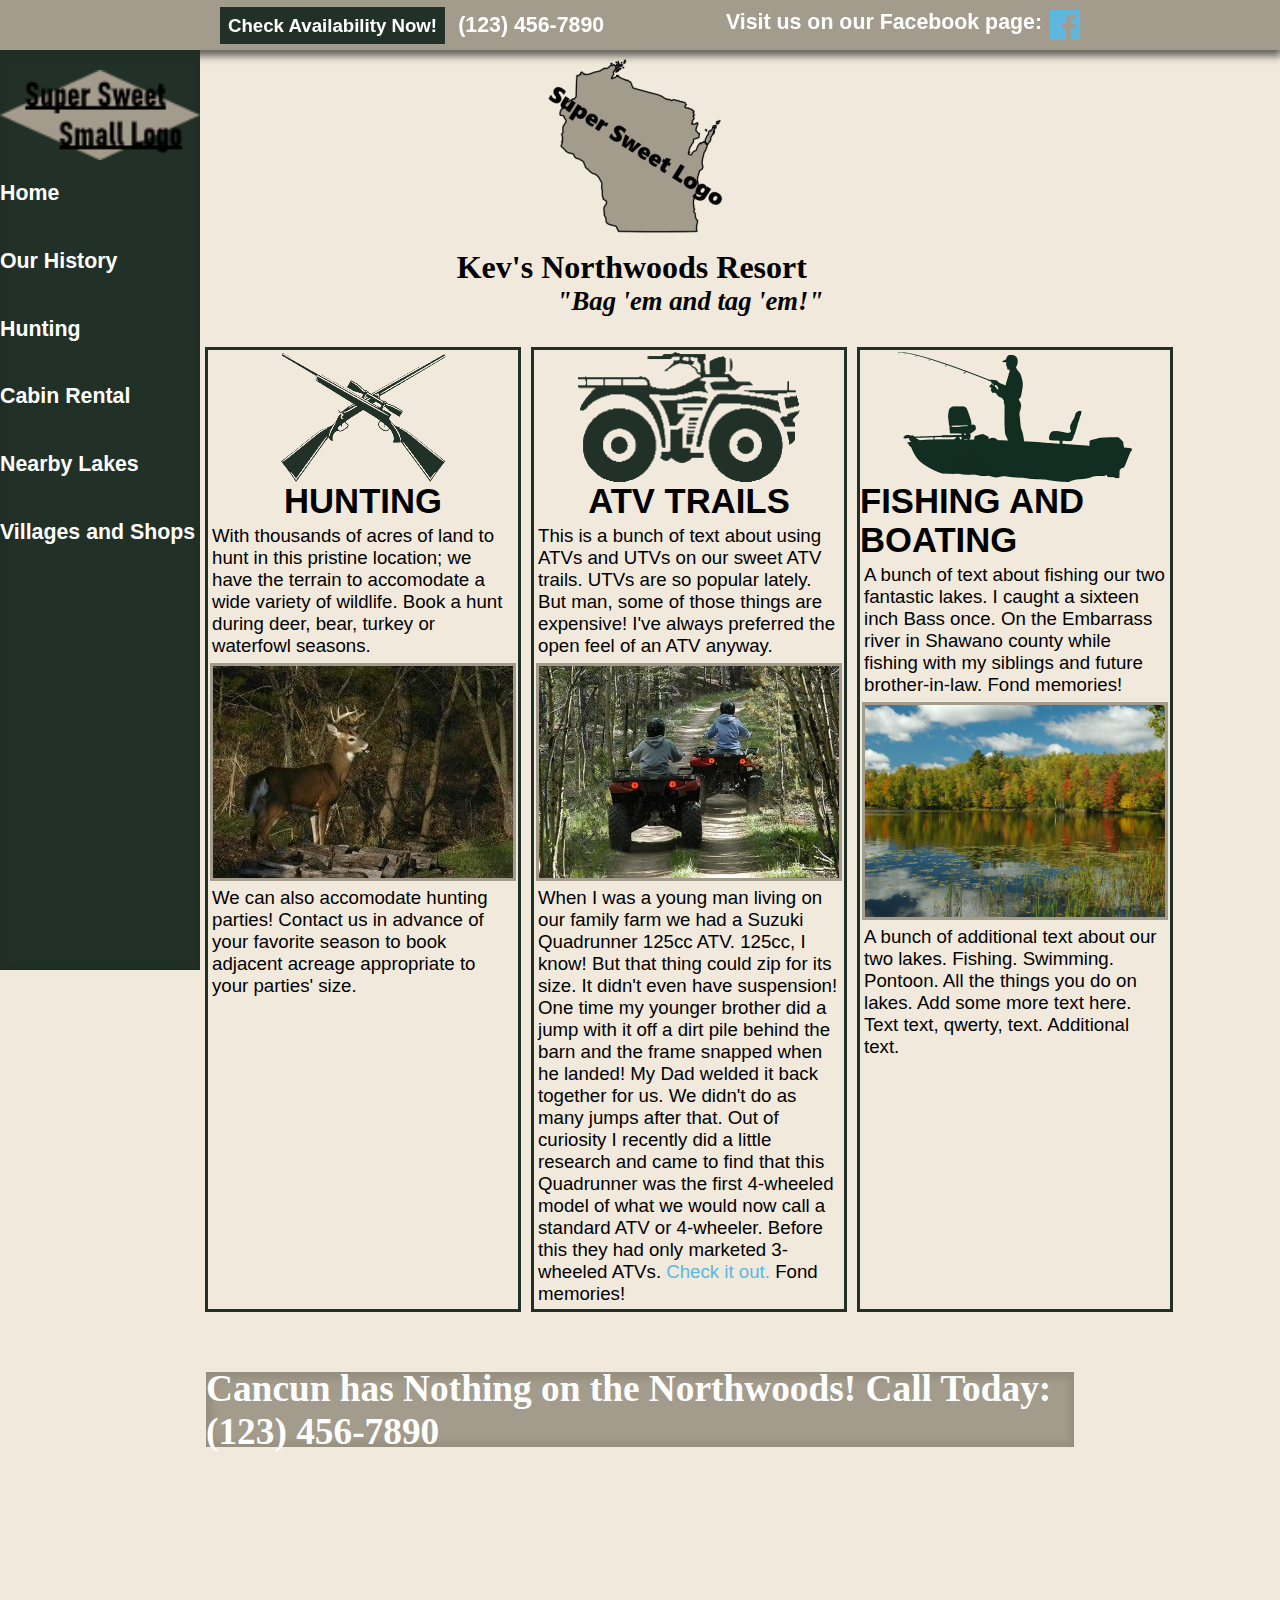
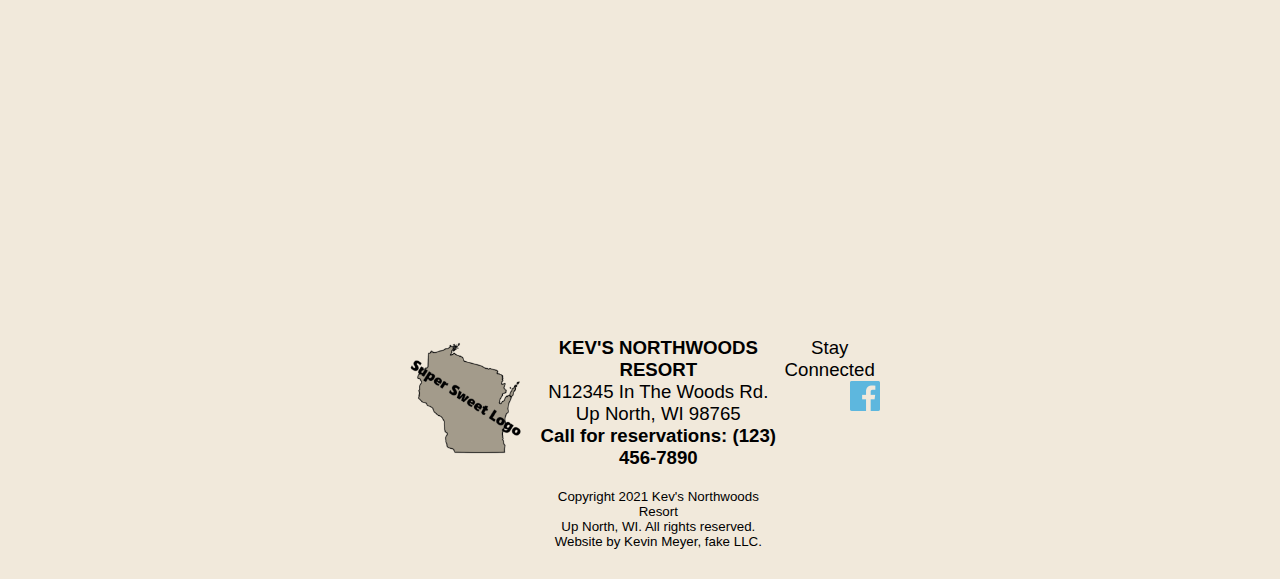
==== index.html @ 8d96f90e "Add home page footer" ====
<!DOCTYPE html>
<html lang="en-US">
<head>
  <title>WI Deer Huntin. Bag 'em and tag 'em!</title>
  <link rel="reset_stylesheet" href="css/reset_stylesheet.css">
  <link rel="stylesheet" href="css/styles.css">
</head>
<body>
<header id="top-nav-bar">
  <div class="container flex-top-nav">
    <div id="top-left-hypers">
      <a id="top-nav-button" target="_blank" href="availability.html"> Check Availability Now!</a>
      <a class="top-nav-font href="tel:1234567890>(123) 456-7890</a>
    </div>
    <div id="top-right-hypers">
      <a class="top-nav-font" target="_blank" href="fake_facebook_page.html"> Visit us on our Facebook page:
      </a>
      <a class="fb-img-link" target="_blank" href="fake_facebook_page.html"> <img src="img/FB_logo_link.png"
         alt="Facebook logo">
      </a>
    </div>
  </div>
</header>
<div id="left-nav-bar">
  <img src="img/supersweet_small_logo.png">
  <p>Home</p>
  <p>Our History</p>
  <p>Hunting</p>
  <p>Cabin Rental</p>
  <p>Nearby Lakes</p>
  <p>Villages and Shops</p>
</div>
<h2 class="container flex-centered flex-header">
  <div>
    <img src="img/supersweet_logo_resize.png">
  </div>
  <div>
    <p id="bagandtag1"> Kev's Northwoods Resort</p>
    <p id="bagandtag2"> "Bag 'em and tag 'em!"</p>
  </div>
</h2>
<div class="container">
  <div class="main-body">
    <img class="main-body-art" src="img/rifles_art.png">
    <p class="main-body-header">HUNTING</p>
    <p class="main-body-text">With thousands of acres of land to hunt in this pristine location; we have
      the terrain to accomodate a wide variety of wildlife. Book a hunt during deer, bear, turkey or
      waterfowl seasons.</p>
    <img class="main-live-pic" src="img/white_tail_deer_rs.png">
    <p class="main-body-text">We can also accomodate hunting parties! Contact us in advance of your favorite
      season to book adjacent acreage appropriate to your parties' size.</p>
  </div>
  <div class="main-body">
    <img class="main-body-art" src="img/atv_art.png">
    <p class="main-body-header">ATV TRAILS</p>
    <p class="main-body-text">This is a bunch of text about using ATVs and UTVs on our sweet ATV trails.
      UTVs are so popular lately. But man, some of those things are expensive! I've always preferred
      the open feel of an ATV anyway.</p>
    <img class="main-live-pic" src="img/atvtrail.png">
    <p class="main-body-text">When I was a young man living on our family farm we had a Suzuki Quadrunner
      125cc ATV. 125cc, I know! But that thing could zip for its size. It didn't even have suspension! One
      time my younger brother did a jump with it off a dirt pile behind the barn and the frame snapped when
      he landed! My Dad welded it back together for us. We didn't do as many jumps after that. Out of
      curiosity I recently did a little research and came to find that this Quadrunner was the first 4-wheeled
      model of what we would now call a standard ATV or 4-wheeler. Before this they had only marketed 3-wheeled
      ATVs. <a class="standardfontlink" target="_blank" href="https://offroadingpro.com/suzuki-quadrunner/">
      Check it out.</a> Fond memories!</p>
  </div>
  <div class="main-body">
    <img class="main-body-art" src="img/fisherman_art.png">
    <p class="main-body-header">FISHING AND BOATING</p>
    <p class="main-body-text">A bunch of text about fishing our two fantastic lakes. I caught a sixteen
      inch Bass once. On the Embarrass river in Shawano county while fishing with my siblings and future
      brother-in-law. Fond memories!</p>
    <img class="main-live-pic" src="img/lake_pic_rs.png">
    <p class="main-body-text">A bunch of additional text about our two lakes. Fishing. Swimming. Pontoon.
      All the things you do on lakes. Add some more text here. Text text, qwerty, text. Additional text.</p>
  </div>
</div>
<div class="containerextramargin flex-centered">
  <div class="lowerbanner">
    <p>Cancun has Nothing on the Northwoods! Call Today: (123) 456-7890</p>
  </div>
  <div class="slideshow">
    <div class="slideshowimages">
      <img src="img/cabin_rental_slsh.png" alt="Cabin Rental">
    </div>
    <div class="slideshowimages">
      <img src="img/trap_shooting_slsh.png" alt="Trap Shooting">
    </div>
    <div class="slideshowimages">
      <img src="img/pontoon_boat_slsh.png" alt="Pontoon Boat">
    </div>
  </div>
</div>
<div class="home-footer-content">
  <img class="large-logo" src="img/supersweet_logo_resize.png">
  <div class="home-footer-text-container">
    <p class="footer-text-bolder">KEV'S NORTHWOODS RESORT</p>
    <p class="footer-text">N12345 In The Woods Rd.</p>
    <p class="footer-text">Up North, WI 98765</p>
    <p class="footer-text-bolder">Call for reservations: (123) 456-7890</p>
    <p class="footer-text-space"></p>
    <p class="footer-text-smaller">Copyright 2021 Kev's Northwoods Resort</p>
    <p class="footer-text-smaller">Up North, WI. All rights reserved.</p>
    <p class="footer-text-smaller">Website by Kevin Meyer, fake LLC.</p>
  </div>
  <div class="home-footer-fb">
    <p class="footer-text">Stay Connected</p>
    <a class="fb-img-link" target="_blank" href="fake_facebook_page.html"> <img src="img/FB_logo_link.png"
      alt="Facebook logo">
    </a>
  </div>
</div>
</body>
</html>
---- css/styles.css ----
body {
  background: #F1E9DB;
  font-family: 'Gill Sans', 'Gill Sans MT', Calibri, 'Trebuchet MS', sans-serif;
  font-size: 14pt;
  color: #000000;
  margin: 0;
}
a {
  text-decoration: none;
}
.container {
  margin: 0 200px;
  display: flex;
}
.containerextramargin {
  margin: 0 206px;
  display: flex;
  flex-direction: column;
}
.flex-centered {
  display: flex;
  height: 100%;
  justify-content: center;
  align-items: center;
}
.flex-top-nav {
  display: flex;
  height: 100%;
  align-items: center;
}
.flex-header {
  flex-direction: column;
}
#top-nav-bar {
  background-color: #A39B8B;
  height: 50px;
  position: sticky;
  top: 0;
  box-shadow: 0px 4px 8px 2px rgba(0, 0, 0, .6);
  z-index: 1;
}
#top-left-hypers {
  flex: 1;
}
#top-nav-button {
  color: #ffffff;
  font-weight: bold;
  font-size: 14pt;
  background: #223127;
  padding: 8px;
  margin-left: 20px;
}
#top-nav-button:hover {
  background: #2d4f2d;
}
.top-nav-font {
  color: #ffffff;
  font-weight: bolder;
  font-size: 16pt;
  padding: 0 8px;
}
.top-nav-font:hover {
  color: #c6c6c6;
}
#top-right-hypers {
  display: flex;
  flex: 1;
  justify-content: flex-end;
}
.fb-img-link {
  height: 30px;
  width: 30px;
}
a.fb-img-link:hover img {
  display: none;
}
a.fb-img-link:hover::after {
  content: url(file:///C:/repository/resort_page/img/FB_logo_link_hover.png);
}
#left-nav-bar {
  display: flex;
  background-color: #223127;
  width: 200px;
  height: 100%;
  position: fixed;
  top: 50px;
  left: 0;
  overflow-x: hidden;
  padding-top: 20px;
  flex-direction: column;
  color: white;
  font-weight: bolder;
  font-size: 16pt;
  box-shadow: inset 1px 1px 6px 6px rgba(0, 0, 0, .08);
  z-index: 1;
}
.large-logo {
  height: 122px;
  width: 138px;
}
.main-head {
  height: fit-content;
  width: auto;
}
#bagandtag1 {
  font-family: 'Georgia';
  font-size: 24pt;
  font-weight: bold;
  margin: 0;
}
#bagandtag2 {
  font-family: 'mv boli';
  font-size: 20pt;
  font-style: italic;
  margin-top: 0;
  margin-bottom: 0;
  margin-left: 100px;
  margin-right: 0;
}
.main-body {
  flex: 1;
  display: flex;
  flex-direction: column;
  align-items: center;
  border-style: solid;
  border-width: 3px;
  border-color: #223127;
  margin: 5px;
  margin-top: 30px;
  margin-bottom: 30px;
}
.main-body-art {
  height: 130px;
  margin-top: 2px;
}
.main-body-header {
  font-size: 26pt;
  font-weight: bold;
  margin: 0;
}
.main-body-text {
  align-self: flex-start;
  margin: 4px
}
.main-live-pic {
  height: 212px;
  width: 300px;
  margin: 2px;
  border-style: solid;
  border-color: #A39B8B;
}
.standardfontlink {
  color: #5DB7DE;
}
.standardfontlink:hover {
  color: #4A92B1;
}
.lowerbanner {
  height: 75px;
  width: 100%;
  display: flex;
  align-items: center;
  justify-content: center;
  background: #A39B8B;
  color: #ffffff;
  font-size: 28pt;
  font-weight: bold;
  font-family: 'Cambria', 'Cochin', Georgia, Times, 'Times New Roman', serif;
  margin-top: 30px;
  margin-bottom: 30px;
  box-shadow: inset 1px 1px 6px 6px rgba(0, 0, 0, .08);
}
.slideshow {
  display: flex;
  width: 900px;
  height: 370px;
  margin-top: 30px;
  margin-bottom: 30px;
  position: relative;
}
.slideshow .slideshowimages img {
  position: absolute;
  min-width: 100%;
  min-height: 100%;
  height: auto;
  background: #000;
  -webkit-backface-visibility: hidden;
          backface-visibility: hidden;
  opacity: 0;
  -webkit-animation: slideshow 24s infinite;
          animation: slideshow 24s infinite;
}
.slideshow .slideshowimages:nth-child(2) img {
  -webkit-animation-delay: 8s;
          animation-delay: 8s;
}
.slideshow .slideshowimages:nth-child(1) img {
  -webkit-animation-delay: 16s;
          animation-delay: 16s;
}
@keyframes slideshow {
  40% {
      opacity: 1;
  }
  50% {
      opacity: 0;
  }
}
@-webkit-keyframes slideshow {
  40% {
      opacity: 1;
  }
  50% {
      opacity: 0;
  }
}
.home-footer-content {
  display: flex;
  justify-content: space-between;
  margin: 30px 400px;
}
.home-footer-text-container {
  display: flex;
  flex-direction: column;
  justify-content: center;
}
.footer-text {
  text-align: center;
  margin: 0;
}
.footer-text-bolder {
  text-align: center;
  font-weight: bold;
  margin: 0;
}
.footer-text-smaller {
  text-align: center;
  font-size: 10pt;
  margin: 0;
}
.footer-text-space {
  content: "";
  margin: 10px;
}
.home-footer-fb {
  display: flex;
  flex-direction: column;
  align-items: flex-end;
}
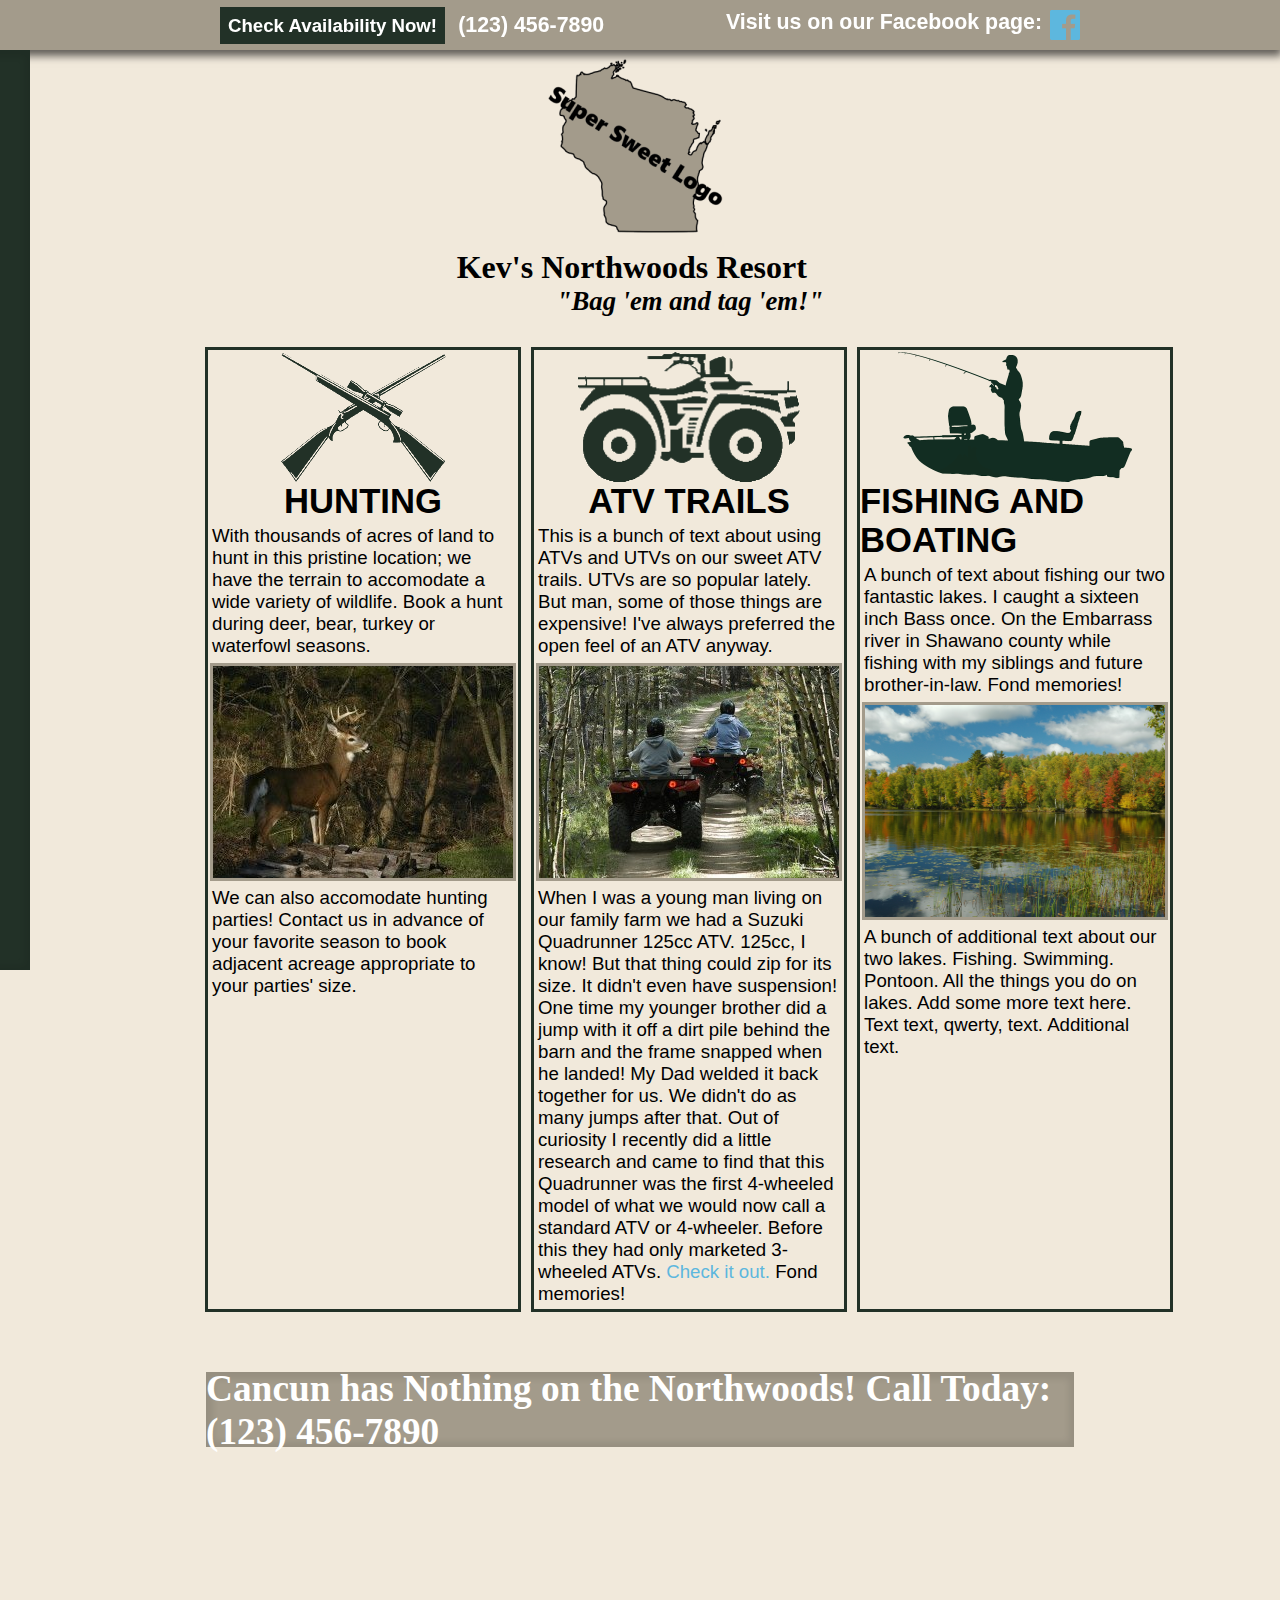
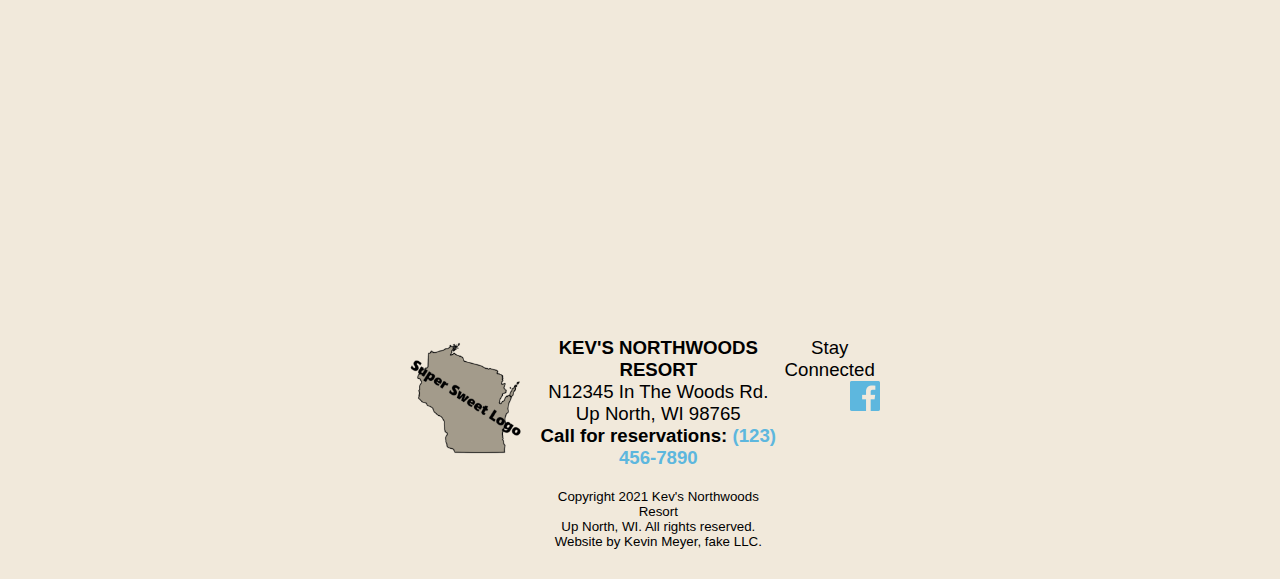
==== commit 710b9bfd: "Work on Left Nav bar" ====
--- a/index.html
+++ b/index.html
@@ -3,6 +3,7 @@
 <head>
   <title>WI Deer Huntin. Bag 'em and tag 'em!</title>
   <link rel="reset_stylesheet" href="css/reset_stylesheet.css">
+  <link rel="stylesheet" href="css/all.css">
   <link rel="stylesheet" href="css/styles.css">
 </head>
 <body>
@@ -10,7 +11,7 @@
   <div class="container flex-top-nav">
     <div id="top-left-hypers">
       <a id="top-nav-button" target="_blank" href="availability.html"> Check Availability Now!</a>
-      <a class="top-nav-font href="tel:1234567890>(123) 456-7890</a>
+      <a class="top-nav-font" href="tel:1234567890">(123) 456-7890</a>
     </div>
     <div id="top-right-hypers">
       <a class="top-nav-font" target="_blank" href="fake_facebook_page.html"> Visit us on our Facebook page:
@@ -22,16 +23,29 @@
   </div>
 </header>
 <div id="left-nav-bar">
-  <img src="img/supersweet_small_logo.png">
-  <p>Home</p>
-  <p>Our History</p>
-  <p>Hunting</p>
-  <p>Cabin Rental</p>
-  <p>Nearby Lakes</p>
-  <p>Villages and Shops</p>
+  <img class="small-logo" src="img/supersweet_small_logo.png">
+  <div class="left-nav-buttons">
+    <div class="nav-button"><a href="index.html">Home</a></div>
+    <div class="nav-button"><a href="history_page.html">Our History</a></div>
+    <div id="nav-button-hunting"><p>Hunting</p><i class="fas fa-caret-right"></i>
+      <div id="hunting-pop-out">
+        <a href="Deer_Season.html">Deer Season</a>
+        <a href="Bear_Season.html">Bear Season</a>
+        <a href="Fowl_Hunting.html">Fowl Hunting</a>
+      </div>
+    </div>
+    <div id="nav-button-cabinrental"><p>Cabin Rental</p><i class="fas fa-caret-right"></i>
+      <div id="cabin-pop-out"></div>
+    </div>
+    <div id="nav-button-nearbylakes"><p>Nearby Lakes</p><i class="fas fa-caret-right"></i>
+      <div id="lakes-pop-out">
+      </div>
+    </div>
+    <div class="nav-button-last"><p>Villages and Shops</p></div>
+  </div>
 </div>
 <h2 class="container flex-centered flex-header">
-  <div>
+  <div> 
     <img src="img/supersweet_logo_resize.png">
   </div>
   <div>
@@ -94,12 +108,12 @@
   </div>
 </div>
 <div class="home-footer-content">
-  <img class="large-logo" src="img/supersweet_logo_resize.png">
+  <img class="large-logo-footer" src="img/supersweet_logo_resize.png">
   <div class="home-footer-text-container">
     <p class="footer-text-bolder">KEV'S NORTHWOODS RESORT</p>
     <p class="footer-text">N12345 In The Woods Rd.</p>
     <p class="footer-text">Up North, WI 98765</p>
-    <p class="footer-text-bolder">Call for reservations: (123) 456-7890</p>
+    <p class="footer-text-bolder">Call for reservations: <a class="standardfontlink" href="tel:1234567890">(123) 456-7890</a></p>
     <p class="footer-text-space"></p>
     <p class="footer-text-smaller">Copyright 2021 Kev's Northwoods Resort</p>
     <p class="footer-text-smaller">Up North, WI. All rights reserved.</p>
--- a/css/styles.css
+++ b/css/styles.css
@@ -7,6 +7,7 @@
 }
 a {
   text-decoration: none;
+  color: #ffffff;
 }
 .container {
   margin: 0 200px;
@@ -79,25 +80,104 @@
 }
 #left-nav-bar {
   display: flex;
-  background-color: #223127;
-  width: 200px;
+  flex-direction: column;
+  align-items: center;
+  width: 350px;
   height: 100%;
   position: fixed;
   top: 50px;
-  left: 0;
-  overflow-x: hidden;
-  padding-top: 20px;
-  flex-direction: column;
+  left: -320px;
+  transition: 0.5s;
+  background-color: #223127;
   color: white;
   font-weight: bolder;
   font-size: 16pt;
+  overflow-x: hidden;
+  padding-top: 20px;
   box-shadow: inset 1px 1px 6px 6px rgba(0, 0, 0, .08);
   z-index: 1;
 }
-.large-logo {
-  height: 122px;
-  width: 138px;
-}
+#left-nav-bar:hover {
+  width: 200px;
+  left: 0px;
+}
+.small-logo {
+  height: 55px;
+  width: 111; 
+}
+.left-nav-buttons {
+  display: flex;
+  flex-direction: column;
+  margin: 15px;
+}
+.nav-button {
+  display: flex;
+  justify-content: space-between;
+  align-items: center;
+  border-bottom: solid 1px #ffffff;
+  height: 60px;
+  width: 164px;
+}
+#nav-button-hunting {
+  display: flex;
+  justify-content: space-between;
+  align-items: center;
+  position: relative;
+  border-bottom: solid 1px #ffffff;
+  height: 60px;
+  width: 164px;
+}
+#hunting-pop-out {
+  display: flex;
+  flex-direction: column;
+  align-items: center;
+  height: fit-content;
+  width: fit-content;
+  position: absolute;
+  background: #223127;
+  z-index: 1;
+  opacity: 0;
+}
+#nav-button-cabinrental {
+  display: flex;
+  justify-content: space-between;
+  align-items: center;
+  position: relative;
+  border-bottom: solid 1px #ffffff;
+  height: 60px;
+  width: 164px;
+}
+#cabin-pop-out {
+  opacity: 1;
+}
+#nav-button-nearbylakes {
+  display: flex;
+  justify-content: space-between;
+  align-items: center;
+  position: relative;
+  border-bottom: solid 1px #ffffff;
+  height: 60px;
+  width: 164px;
+}
+#lakes-pop-out {
+  opacity: 1;
+}
+#nav-button-hunting i {
+  font-size: 12pt;
+}
+#nav-button-cabinrental i {
+  font-size: 12pt;
+}
+#nav-button-nearbylakes i {
+  font-size: 12pt;
+}
+.nav-button-last {
+  display: flex;
+  align-items: center;
+  height: 60px;
+  width: 164px;
+}
+
 .main-head {
   height: fit-content;
   width: auto;
@@ -187,16 +267,16 @@
   -webkit-backface-visibility: hidden;
           backface-visibility: hidden;
   opacity: 0;
-  -webkit-animation: slideshow 24s infinite;
-          animation: slideshow 24s infinite;
+  -webkit-animation: slideshow 18s infinite;
+          animation: slideshow 18s infinite;
 }
 .slideshow .slideshowimages:nth-child(2) img {
-  -webkit-animation-delay: 8s;
-          animation-delay: 8s;
+  -webkit-animation-delay: 6s;
+          animation-delay: 6s;
 }
 .slideshow .slideshowimages:nth-child(1) img {
-  -webkit-animation-delay: 16s;
-          animation-delay: 16s;
+  -webkit-animation-delay: 12s;
+          animation-delay: 12s;
 }
 @keyframes slideshow {
   40% {
@@ -219,6 +299,10 @@
   justify-content: space-between;
   margin: 30px 400px;
 }
+.large-logo-footer {
+  height: 122px;
+  width: 138px;
+}
 .home-footer-text-container {
   display: flex;
   flex-direction: column;
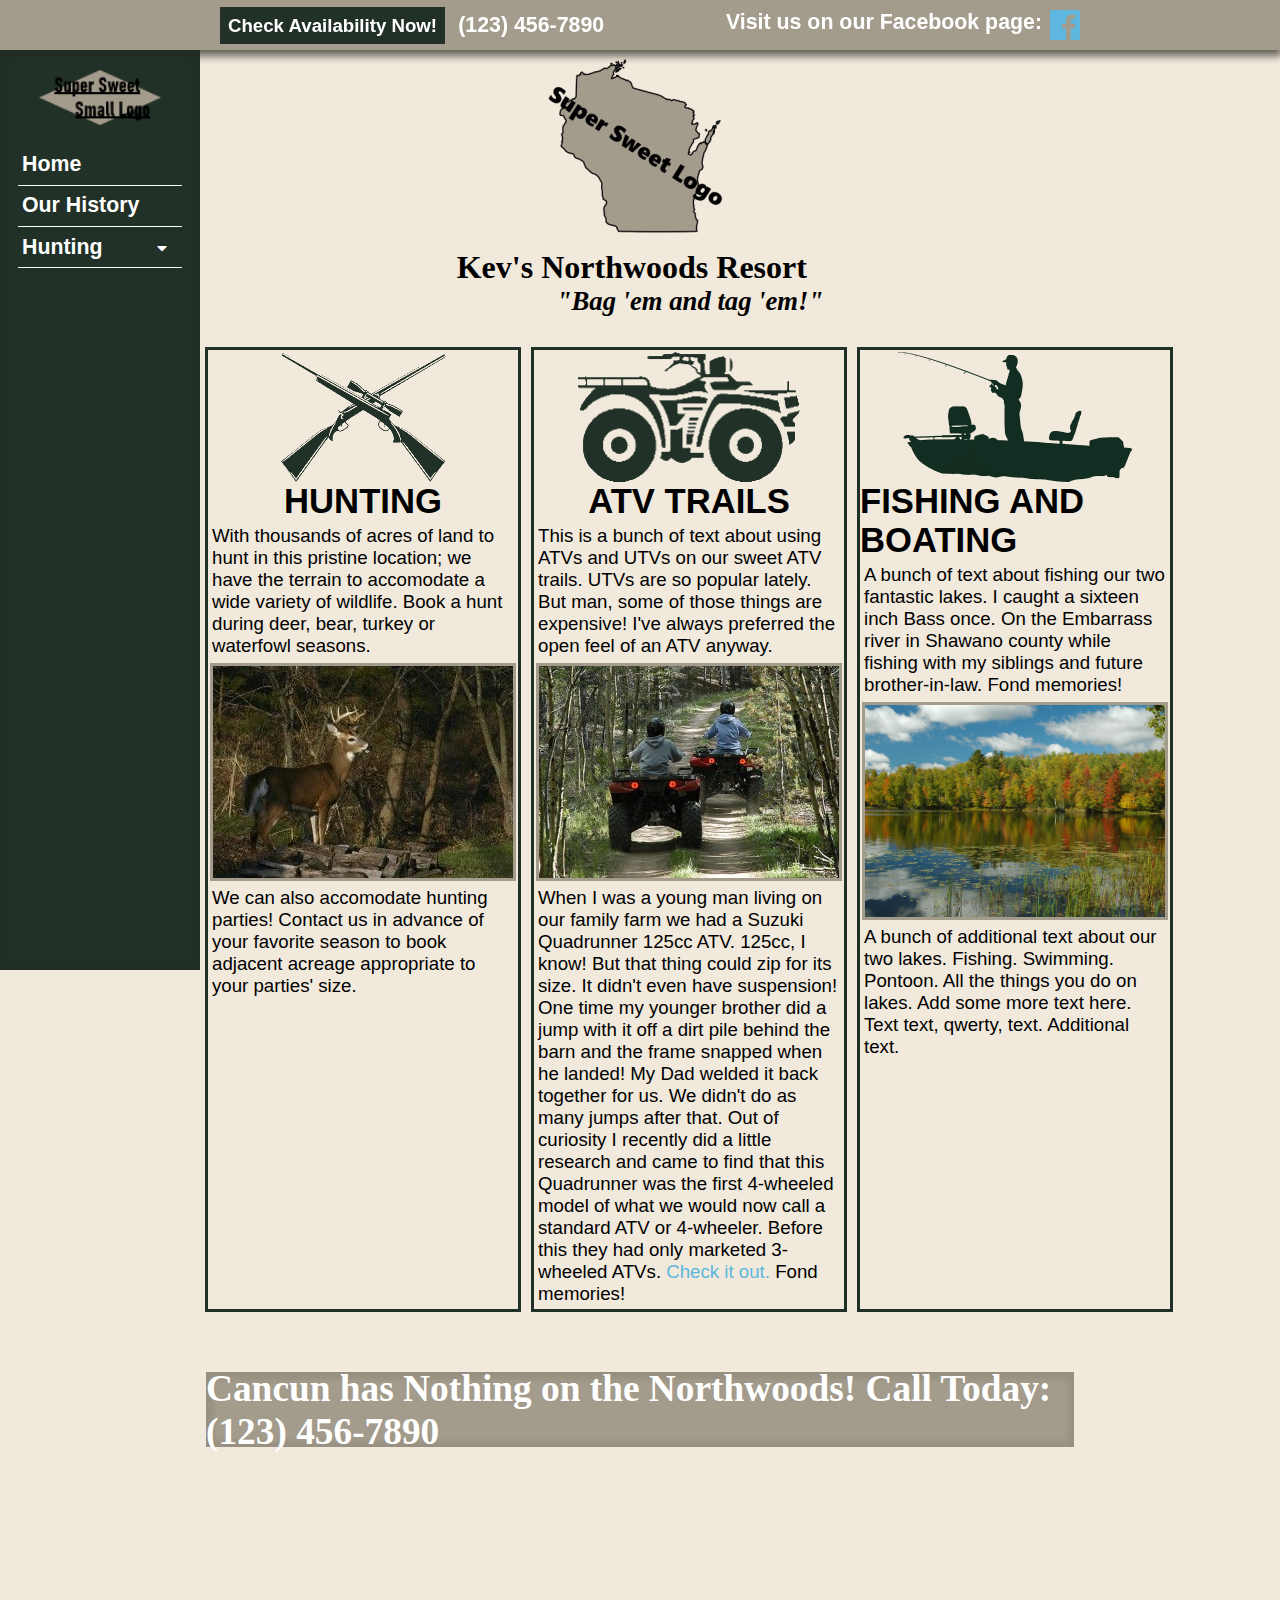
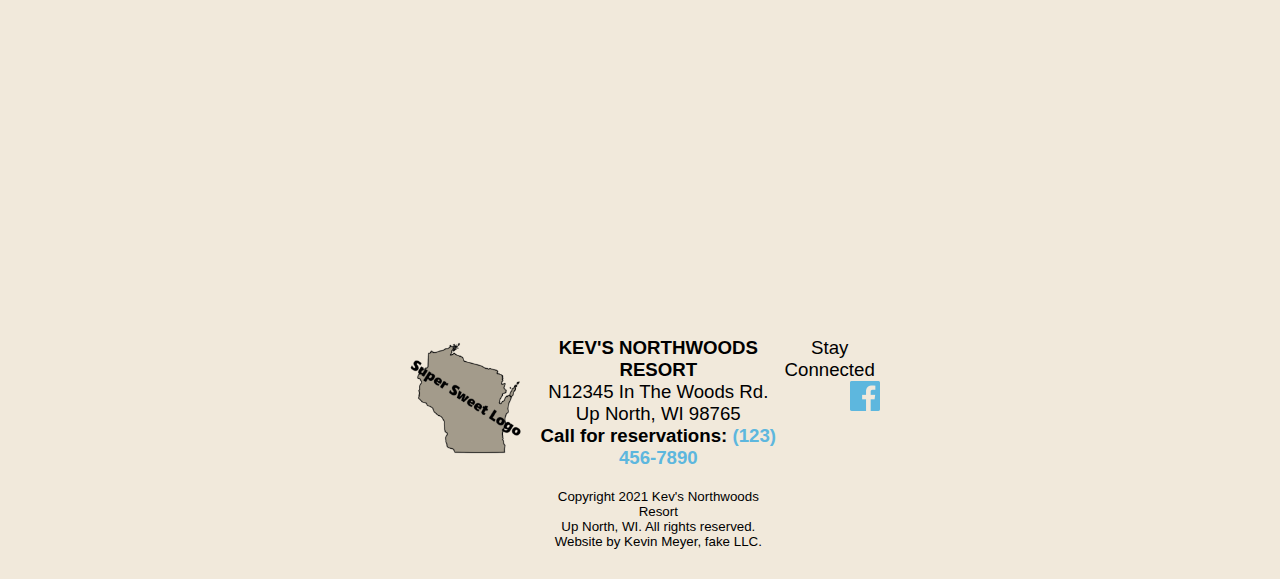
==== commit c3c2b93b: "Work on Left Nav layout and animations" ====
--- a/index.html
+++ b/index.html
@@ -22,28 +22,23 @@
     </div>
   </div>
 </header>
-<div id="left-nav-bar">
+<nav id="left-nav-bar">
   <img class="small-logo" src="img/supersweet_small_logo.png">
-  <div class="left-nav-buttons">
-    <div class="nav-button"><a href="index.html">Home</a></div>
-    <div class="nav-button"><a href="history_page.html">Our History</a></div>
-    <div id="nav-button-hunting"><p>Hunting</p><i class="fas fa-caret-right"></i>
-      <div id="hunting-pop-out">
-        <a href="Deer_Season.html">Deer Season</a>
-        <a href="Bear_Season.html">Bear Season</a>
-        <a href="Fowl_Hunting.html">Fowl Hunting</a>
-      </div>
-    </div>
-    <div id="nav-button-cabinrental"><p>Cabin Rental</p><i class="fas fa-caret-right"></i>
-      <div id="cabin-pop-out"></div>
-    </div>
-    <div id="nav-button-nearbylakes"><p>Nearby Lakes</p><i class="fas fa-caret-right"></i>
-      <div id="lakes-pop-out">
-      </div>
-    </div>
-    <div class="nav-button-last"><p>Villages and Shops</p></div>
+  <div class="nav-button">
+    <a class="main-nav-link" href="index.html">Home</a>
   </div>
-</div>
+  <div class="nav-button">
+    <a class="main-nav-link" href="history_page.html">Our History</a>
+  </div>
+  <div class="nav-button-expand">
+    <p>Hunting &emsp; &emsp;<i class="fas fa-caret-down"></i></p>
+    <ul>
+      <li><a href="deer_season.html">Deer Season</a></li>
+      <li><a href="bear_season.html">Bear Season</a></li>
+      <li><a href="fowl_season.html">Fowl Hunting</a></li>
+    </ul>
+  </div>
+</nav>
 <h2 class="container flex-centered flex-header">
   <div> 
     <img src="img/supersweet_logo_resize.png">
--- a/css/styles.css
+++ b/css/styles.css
@@ -8,6 +8,9 @@
 a {
   text-decoration: none;
   color: #ffffff;
+}
+ul {
+  list-style-type: none;
 }
 .container {
   margin: 0 200px;
@@ -82,11 +85,11 @@
   display: flex;
   flex-direction: column;
   align-items: center;
-  width: 350px;
+  width: 200px;
   height: 100%;
   position: fixed;
   top: 50px;
-  left: -320px;
+  left: 0px;
   transition: 0.5s;
   background-color: #223127;
   color: white;
@@ -97,87 +100,81 @@
   box-shadow: inset 1px 1px 6px 6px rgba(0, 0, 0, .08);
   z-index: 1;
 }
-#left-nav-bar:hover {
+/*#left-nav-bar:hover {
   width: 200px;
   left: 0px;
-}
+}*/
 .small-logo {
   height: 55px;
-  width: 111; 
-}
-.left-nav-buttons {
-  display: flex;
-  flex-direction: column;
-  margin: 15px;
+  width: 111;
+  margin-bottom: 20px;
 }
 .nav-button {
-  display: flex;
-  justify-content: space-between;
-  align-items: center;
+  padding: 0;
+  height: 40px;
+  width: 164px;
+  line-height: 39px;
+  border-bottom: #ffffff solid 1px;
+}
+.nav-button a {
+  display: block;
+  padding-left: 4px;
+}
+.nav-button a:hover {
+  background: #A39B8B;
+  box-shadow: inset 1px 1px 6px 6px rgba(0, 0, 0, .08);
+}
+.nav-button-expand {
+  padding: 0;
+  height: 40px;
+  width: 164px;
+  line-height: 40px;
+  border-bottom: #ffffff solid 1px;
+}
+.nav-button-expand p {
+  margin: 0;
+  padding-left: 4px;
+  display: block;
+}
+.nav-button-expand i {
+  font-size: 12pt;
+}
+.nav-button-expand ul {
+  font-size: 14pt;
+  list-style-type: none;
+  overflow: hidden;
+  padding: 0;
+  margin: 0;
+  height: 0px;
+  -webkit-transition: height 0.6s ease;
+     -moz-transition: height 0.6s ease;
+       -o-transition: height 0.6s ease;
+      -ms-transition: height 0.6s ease;
+          transition: height 0.6s ease;
+}
+.nav-button-expand:hover p{
+  background: #A39B8B;
+  box-shadow: inset 1px 1px 6px 6px rgba(0, 0, 0, .08);
+}
+.nav-button-expand:hover ul {
+  height: 90px;
   border-bottom: solid 1px #ffffff;
-  height: 60px;
+}
+.nav-button-expand ul a {
+  display: block;
+  height: 30px;
   width: 164px;
-}
-#nav-button-hunting {
-  display: flex;
-  justify-content: space-between;
-  align-items: center;
-  position: relative;
-  border-bottom: solid 1px #ffffff;
-  height: 60px;
+  line-height: 30px;
+  text-align: right;
+}
+.nav-button-expand a:hover {
+  background: #A39B8B;
+  box-shadow: inset 1px 1px 6px 6px rgba(0, 0, 0, .08);
+}
+.nav-button-expand li {
+  height: 30px;
   width: 164px;
 }
-#hunting-pop-out {
-  display: flex;
-  flex-direction: column;
-  align-items: center;
-  height: fit-content;
-  width: fit-content;
-  position: absolute;
-  background: #223127;
-  z-index: 1;
-  opacity: 0;
-}
-#nav-button-cabinrental {
-  display: flex;
-  justify-content: space-between;
-  align-items: center;
-  position: relative;
-  border-bottom: solid 1px #ffffff;
-  height: 60px;
-  width: 164px;
-}
-#cabin-pop-out {
-  opacity: 1;
-}
-#nav-button-nearbylakes {
-  display: flex;
-  justify-content: space-between;
-  align-items: center;
-  position: relative;
-  border-bottom: solid 1px #ffffff;
-  height: 60px;
-  width: 164px;
-}
-#lakes-pop-out {
-  opacity: 1;
-}
-#nav-button-hunting i {
-  font-size: 12pt;
-}
-#nav-button-cabinrental i {
-  font-size: 12pt;
-}
-#nav-button-nearbylakes i {
-  font-size: 12pt;
-}
-.nav-button-last {
-  display: flex;
-  align-items: center;
-  height: 60px;
-  width: 164px;
-}
-
 .main-head {
   height: fit-content;
   width: auto;
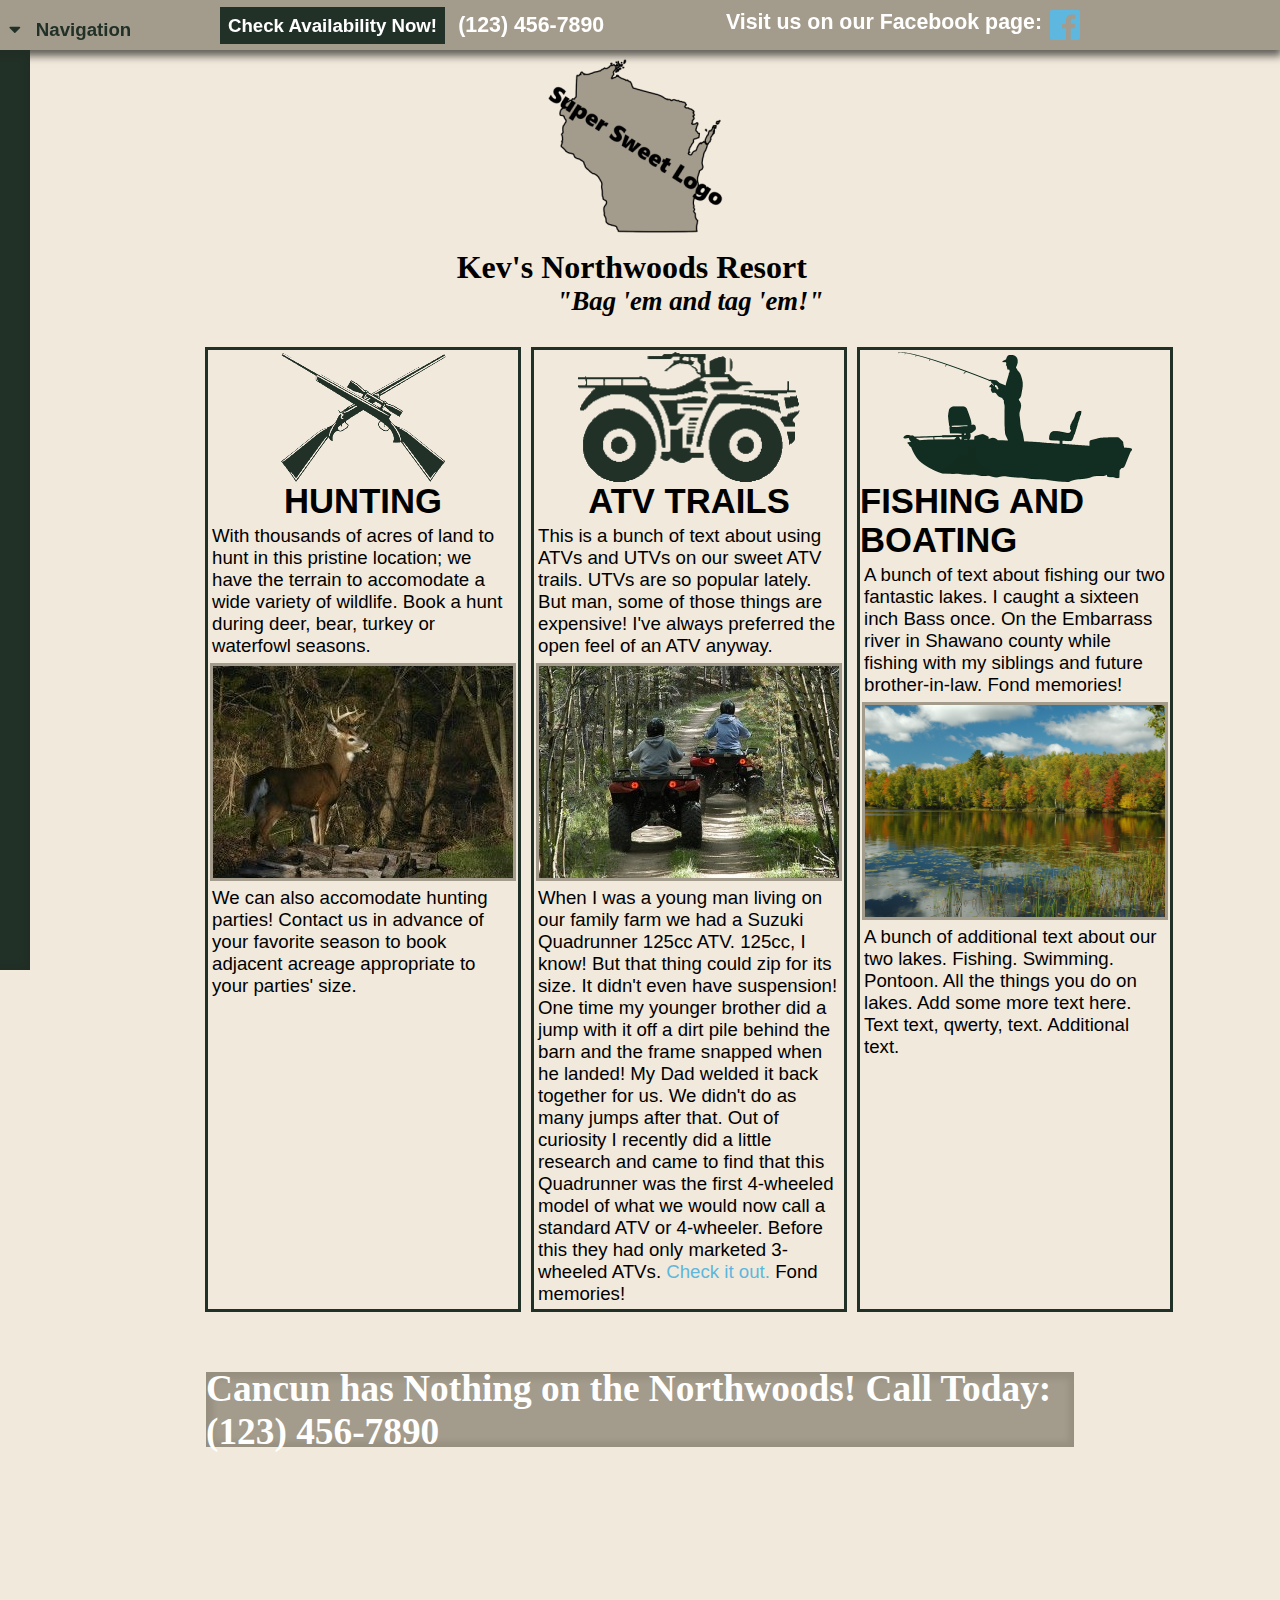
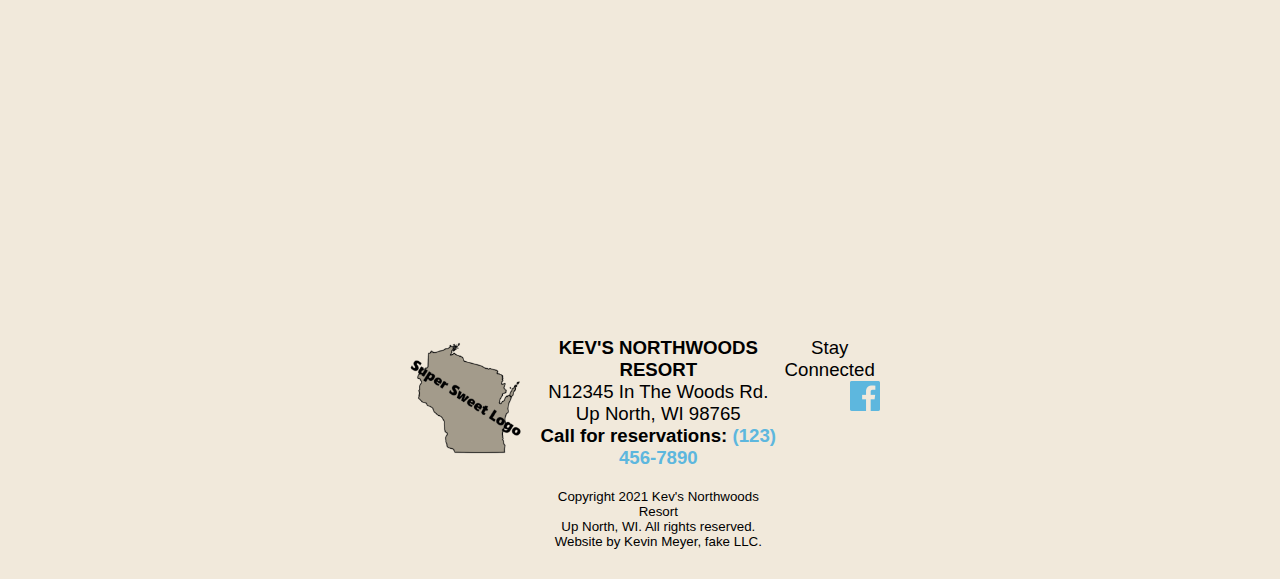
==== commit 31aa5721: "More work on Left Nav - finalized possibly." ====
--- a/index.html
+++ b/index.html
@@ -8,6 +8,9 @@
 </head>
 <body>
 <header id="top-nav-bar">
+  <div id="navigation-pointer">
+    <p>&ensp;<i class="fas fa-caret-down"></i>&ensp; Navigation</p>
+  </div>
   <div class="container flex-top-nav">
     <div id="top-left-hypers">
       <a id="top-nav-button" target="_blank" href="availability.html"> Check Availability Now!</a>
@@ -27,16 +30,34 @@
   <div class="nav-button">
     <a class="main-nav-link" href="index.html">Home</a>
   </div>
-  <div class="nav-button">
-    <a class="main-nav-link" href="history_page.html">Our History</a>
+  <div class="nav-button-expand">
+    <p>Hunting &emsp; &emsp; &ensp;<i class="fas fa-caret-down"></i></p>
+    <ul>
+      <li><a href="deer_season.html">Deer Season &ensp;</a></li>
+      <li><a href="bear_season.html">Bear Season &ensp;</a></li>
+      <li><a href="fowl_season.html">Fowl Hunting &ensp;</a></li>
+    </ul>
   </div>
   <div class="nav-button-expand">
-    <p>Hunting &emsp; &emsp;<i class="fas fa-caret-down"></i></p>
+    <p>Cabin Rental &emsp;<i class="fas fa-caret-down"></i></p>
     <ul>
-      <li><a href="deer_season.html">Deer Season</a></li>
-      <li><a href="bear_season.html">Bear Season</a></li>
-      <li><a href="fowl_season.html">Fowl Hunting</a></li>
+      <li><a href="event_cabin.html">Event Cabin &ensp;</a></li>
+      <li><a href="campgrounds.html">Campgrounds &ensp;</a></li>
     </ul>
+  </div>
+  <div class="nav-button-expand">
+    <p>Our Lakes<i class="fas fa-caret-down"></i></p>
+    <ul>
+      <li><a href="lake_alottaafishbegon.html">Alottafishbegon &ensp;</a></li>
+      <li><a href="lake_eclair.html">Lake Éclair &ensp;</a></li>
+      <li><a href="boat_rental.html">Boat Rental &ensp;</a></li>
+    </ul>
+  </div>
+  <div class="nav-button">
+    <a class="main-nav-link" href="atvtrails.html">ATVs and UTVs</a>
+  </div>
+  <div class="nav-button">
+    <a class="main-nav-link" href="history_page.html">Our Founding</a>
   </div>
 </nav>
 <h2 class="container flex-centered flex-header">
--- a/css/styles.css
+++ b/css/styles.css
@@ -43,6 +43,15 @@
   box-shadow: 0px 4px 8px 2px rgba(0, 0, 0, .6);
   z-index: 1;
 }
+#navigation-pointer {
+  position: absolute;
+  color: #223127;
+  font-size: 14pt;
+  font-weight: bold;
+}
+#navigation-point p {
+  border-bottom: solid 1px #223127;
+}
 #top-left-hypers {
   flex: 1;
 }
@@ -53,6 +62,7 @@
   background: #223127;
   padding: 8px;
   margin-left: 20px;
+  transition: background 0.3s linear;
 }
 #top-nav-button:hover {
   background: #2d4f2d;
@@ -82,14 +92,11 @@
   content: url(file:///C:/repository/resort_page/img/FB_logo_link_hover.png);
 }
 #left-nav-bar {
-  display: flex;
-  flex-direction: column;
-  align-items: center;
-  width: 200px;
+  width: 350px;
   height: 100%;
   position: fixed;
   top: 50px;
-  left: 0px;
+  left: -320px;
   transition: 0.5s;
   background-color: #223127;
   color: white;
@@ -100,41 +107,47 @@
   box-shadow: inset 1px 1px 6px 6px rgba(0, 0, 0, .08);
   z-index: 1;
 }
-/*#left-nav-bar:hover {
+#left-nav-bar:hover {
   width: 200px;
   left: 0px;
-}*/
+}
 .small-logo {
   height: 55px;
   width: 111;
-  margin-bottom: 20px;
+  margin: 0px 39px 20px 39px;
 }
 .nav-button {
   padding: 0;
-  height: 40px;
   width: 164px;
-  line-height: 39px;
-  border-bottom: #ffffff solid 1px;
+  line-height: 50px;
+  margin: 0px 15px;
 }
 .nav-button a {
   display: block;
   padding-left: 4px;
+  border-radius: 5px;
+  border: solid 1px #223127;
+  transition: background 0.3s ease;
 }
 .nav-button a:hover {
   background: #A39B8B;
-  box-shadow: inset 1px 1px 6px 6px rgba(0, 0, 0, .08);
+  border-radius: 5px;
+  box-shadow: inset 1px 1px 6px 6px rgba(0, 0, 0, .08);
+  border-color: #B7AF9F;
 }
 .nav-button-expand {
   padding: 0;
-  height: 40px;
   width: 164px;
-  line-height: 40px;
-  border-bottom: #ffffff solid 1px;
+  line-height: 50px;
+  margin: 0 15px;
 }
 .nav-button-expand p {
   margin: 0;
   padding-left: 4px;
   display: block;
+  border-radius: 5px;
+  border: solid 1px #223127;
+  transition: background 0.3s ease;
 }
 .nav-button-expand i {
   font-size: 12pt;
@@ -145,34 +158,41 @@
   overflow: hidden;
   padding: 0;
   margin: 0;
+  margin-top: 3px;
   height: 0px;
-  -webkit-transition: height 0.6s ease;
-     -moz-transition: height 0.6s ease;
-       -o-transition: height 0.6s ease;
-      -ms-transition: height 0.6s ease;
-          transition: height 0.6s ease;
+  -webkit-transition: height 0.8s ease;
+     -moz-transition: height 0.8s ease;
+       -o-transition: height 0.8s ease;
+      -ms-transition: height 0.8s ease;
+          transition: height 0.8s ease;
 }
 .nav-button-expand:hover p{
   background: #A39B8B;
+  border-radius: 5px;
+  border-color: #B7AF9F;
   box-shadow: inset 1px 1px 6px 6px rgba(0, 0, 0, .08);
 }
 .nav-button-expand:hover ul {
-  height: 90px;
-  border-bottom: solid 1px #ffffff;
+  height: 96px;
 }
 .nav-button-expand ul a {
   display: block;
   height: 30px;
-  width: 164px;
+  width: 162px;
   line-height: 30px;
   text-align: right;
+  border-radius: 5px;
+  border: solid 1px #223127;
+  transition: background 0.3s ease;
 }
 .nav-button-expand a:hover {
   background: #A39B8B;
-  box-shadow: inset 1px 1px 6px 6px rgba(0, 0, 0, .08);
+  border-color: #B7AF9F;
+  box-shadow: inset 1px 1px 6px 6px rgba(0, 0, 0, .08);
+  border-radius: 5px;
 }
 .nav-button-expand li {
-  height: 30px;
+  height: 32px;
   width: 164px;
 }
 .main-head {
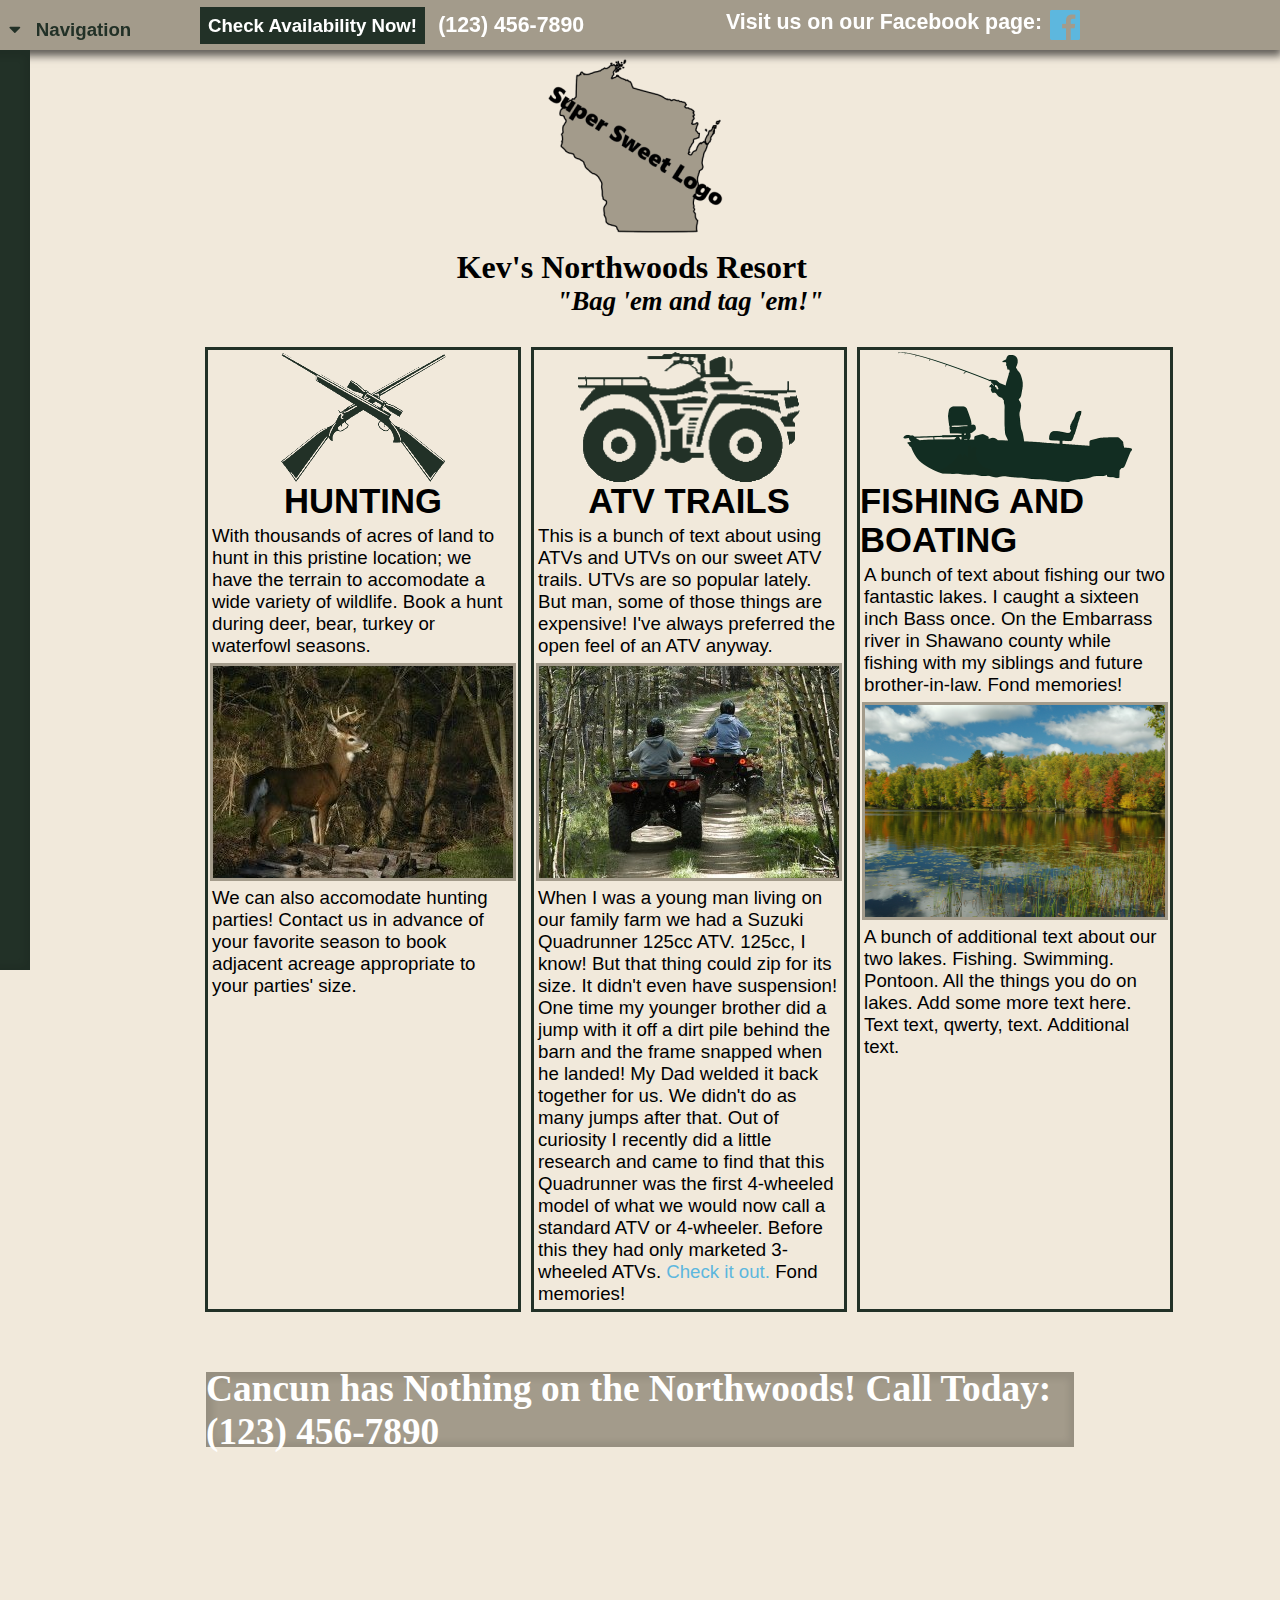
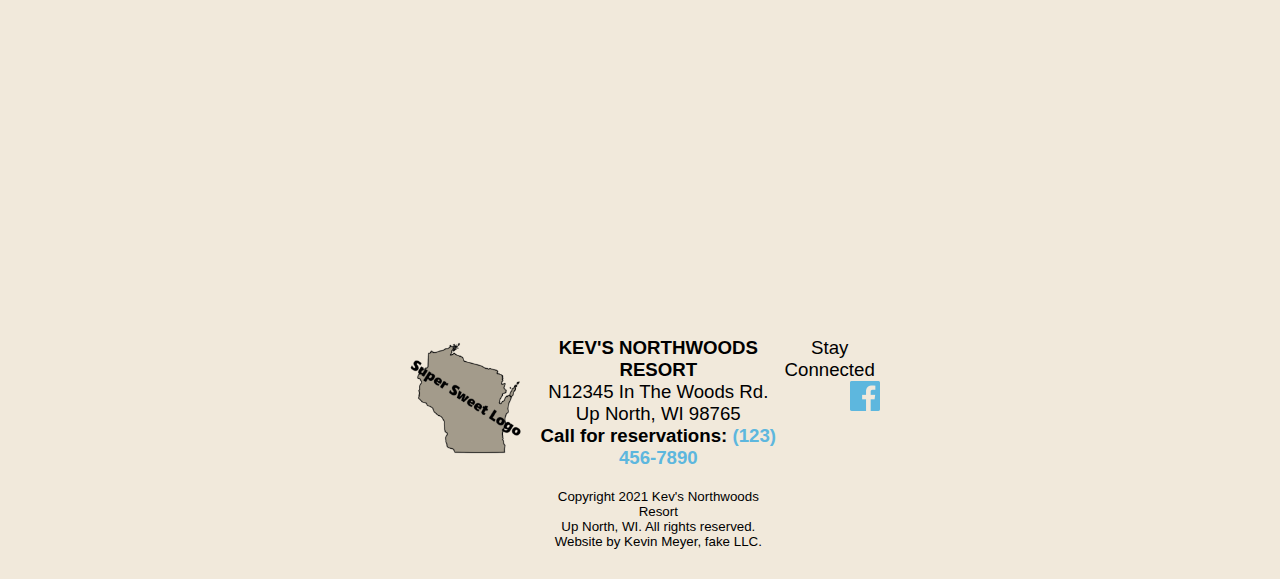
==== commit 9a53aac4: "Remove unneeded images" ====
--- a/index.html
+++ b/index.html
@@ -31,7 +31,10 @@
     <a class="main-nav-link" href="index.html">Home</a>
   </div>
   <div class="nav-button-expand">
-    <p>Hunting &emsp; &emsp; &ensp;<i class="fas fa-caret-down"></i></p>
+    <div class="down-arrow">
+      <i class="fas fa-caret-down"></i>
+    </div>
+    <p>Hunting</p>
     <ul>
       <li><a href="deer_season.html">Deer Season &ensp;</a></li>
       <li><a href="bear_season.html">Bear Season &ensp;</a></li>
@@ -39,14 +42,20 @@
     </ul>
   </div>
   <div class="nav-button-expand">
-    <p>Cabin Rental &emsp;<i class="fas fa-caret-down"></i></p>
+    <div class="down-arrow">
+      <i class="fas fa-caret-down"></i>
+    </div>
+    <p>Cabin Rental</p>
     <ul>
       <li><a href="event_cabin.html">Event Cabin &ensp;</a></li>
       <li><a href="campgrounds.html">Campgrounds &ensp;</a></li>
     </ul>
   </div>
   <div class="nav-button-expand">
-    <p>Our Lakes<i class="fas fa-caret-down"></i></p>
+    <div class="down-arrow">
+      <i class="fas fa-caret-down"></i>
+    </div>
+    <p>Our Lakes</p>
     <ul>
       <li><a href="lake_alottaafishbegon.html">Alottafishbegon &ensp;</a></li>
       <li><a href="lake_eclair.html">Lake Éclair &ensp;</a></li>
--- a/css/styles.css
+++ b/css/styles.css
@@ -49,9 +49,6 @@
   font-size: 14pt;
   font-weight: bold;
 }
-#navigation-point p {
-  border-bottom: solid 1px #223127;
-}
 #top-left-hypers {
   flex: 1;
 }
@@ -61,7 +58,6 @@
   font-size: 14pt;
   background: #223127;
   padding: 8px;
-  margin-left: 20px;
   transition: background 0.3s linear;
 }
 #top-nav-button:hover {
@@ -149,8 +145,15 @@
   border: solid 1px #223127;
   transition: background 0.3s ease;
 }
-.nav-button-expand i {
+.down-arrow {
+  position: absolute;
+  height: 52px;
+  width: 160px;
   font-size: 12pt;
+  text-align: right;
+}
+.down-arrow i {
+  margin-right: 10px;
 }
 .nav-button-expand ul {
   font-size: 14pt;
